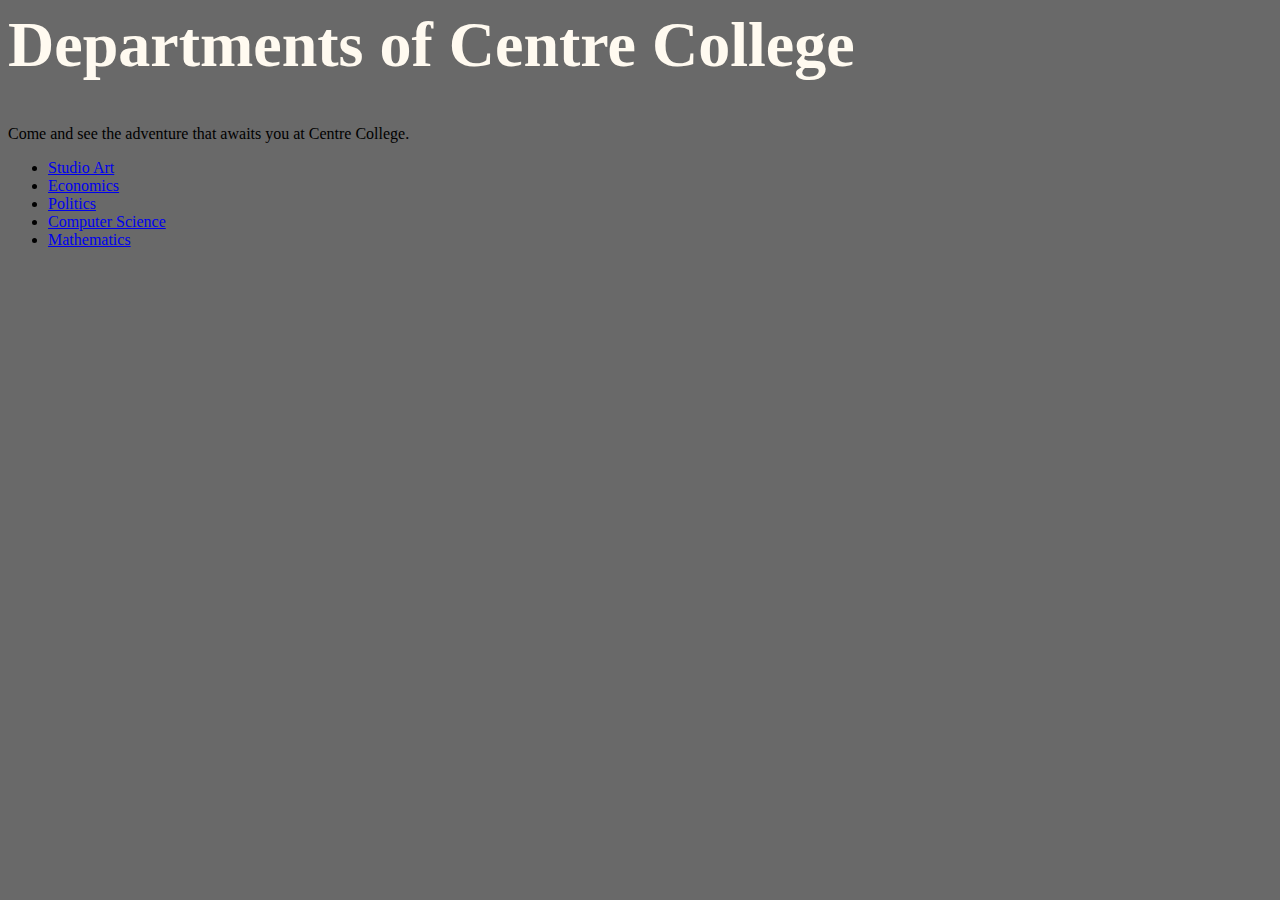
==== SiteA/index.html @ b5e2acbb "wednesdayslab" ====
<html>
  <head>
    <title>Departmental Page</title>
      <link href="css/siteA.css" type="text/css" rel="stylesheet" />
  </head>
  <body id="landing">
    <h1>Departments of Centre College</h1>
    
    <p>Come and see the adventure that awaits you at Centre College.</p>
    
    <ul class="navigation">
    <li><a href="DivI/studioArt.html">Studio Art</a></li>
      <li><a href="DivII/Economics.html">Economics</a></li>
      <li><a href="DivII/Politics.html">Politics</a></li>
      <li><a href="DivIII/ComputerScience.html">Computer Science</a></li>
      <li><a href="DivIII/Mathematics.html">Mathematics</a></li>
    </ul>
  </body>
</html>
---- SiteA/css/siteA.css ----
#studioArt {background-color: deeppink}
#studioArt {font-family: cursive}
#studioArt h1 {color: floralwhite}
#studioArt h1 {font-size: 400% }
#Economics {background-color: cornflowerblue}
#Economics h1 {font-size: 400%}
#Politics {background-color: darkred}
#Politics h1 {color: floralwhite}
#Politics h1 {font-size: 400%}
#ComputerScience {background-color: chartreuse}
#ComputerScience h1 {font-size: 400%}
#Mathematics {background-color: aquamarine}
#Mathematics h1 {font-size: 400%}
#landing {background-color: dimgrey}
#landing h1 {color: floralwhite}
#landing h1 {font-size: 400%}
#landing <img src="https://encrypted-tbn0.gstatic.com/images?q=tbn%3AANd9GcQyRpfRpNZ4YvsjmU0Ec6iUv48K0l0vsV-3wg&usqp=CAU" alt="logo" class="allign-bottom medium"  />


*table { border-collapse: collapse;}
*table, th, td {border: 1px solid black;}
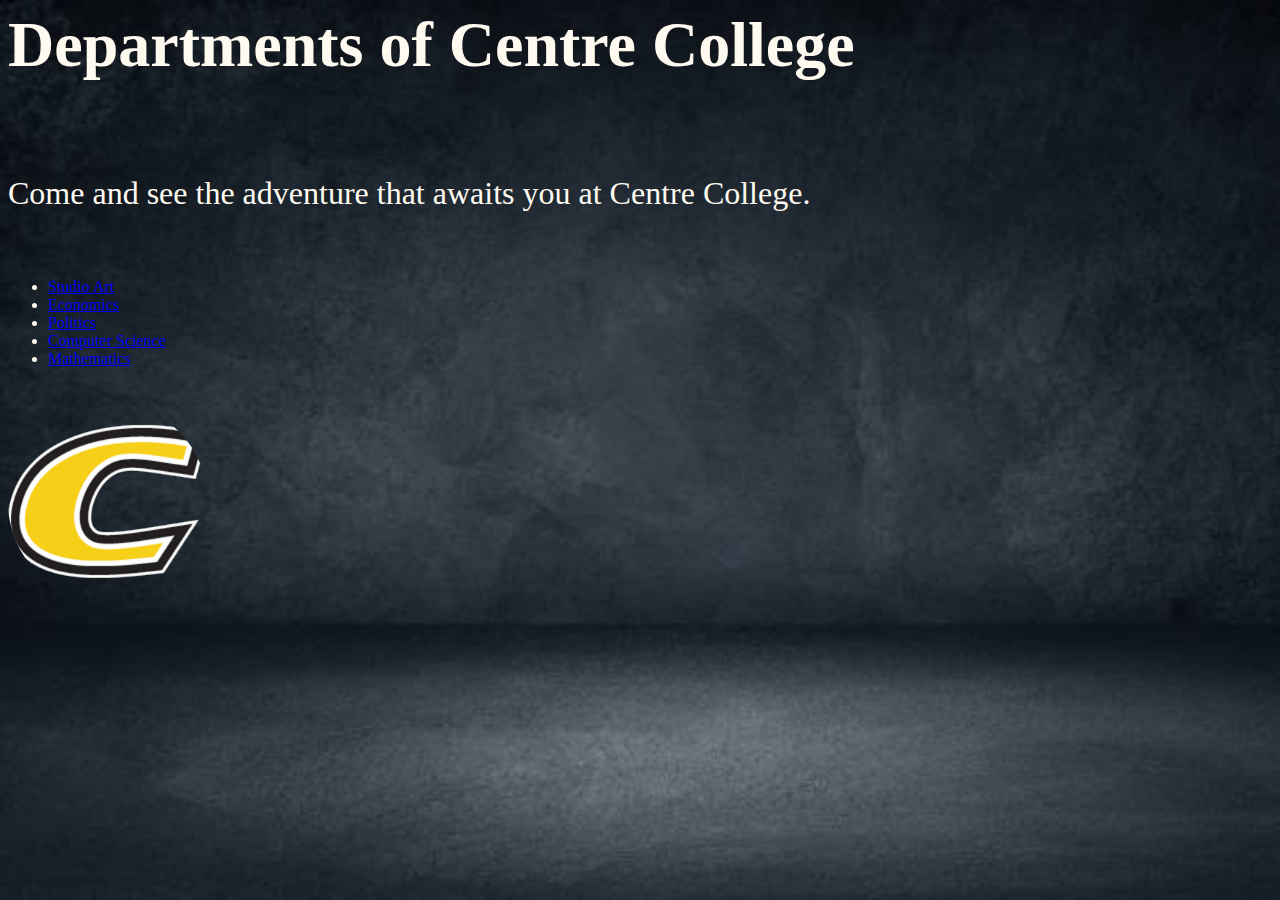
==== commit 850b69f2: "wednesdayslab" ====
--- a/SiteA/index.html
+++ b/SiteA/index.html
@@ -5,9 +5,9 @@
   </head>
   <body id="landing">
     <h1>Departments of Centre College</h1>
-    
+    <br />
     <p>Come and see the adventure that awaits you at Centre College.</p>
-    
+    <br  />
     <ul class="navigation">
     <li><a href="DivI/studioArt.html">Studio Art</a></li>
       <li><a href="DivII/Economics.html">Economics</a></li>
@@ -15,5 +15,8 @@
       <li><a href="DivIII/ComputerScience.html">Computer Science</a></li>
       <li><a href="DivIII/Mathematics.html">Mathematics</a></li>
     </ul>
+      
+      <br />
+      <img src="../logo.png" height="200" width="200" allign="bottom-middle" />
   </body>
 </html>
--- a/SiteA/css/siteA.css
+++ b/SiteA/css/siteA.css
@@ -1,5 +1,6 @@
 
 #studioArt {background-color: deeppink}
+img {border-radius: 100%}
 #studioArt {font-family: cursive}
 #studioArt h1 {color: floralwhite}
 #studioArt h1 {font-size: 400% }
@@ -15,8 +16,19 @@
 #landing {background-color: dimgrey}
 #landing h1 {color: floralwhite}
 #landing h1 {font-size: 400%}
-#landing <img src="https://encrypted-tbn0.gstatic.com/images?q=tbn%3AANd9GcQyRpfRpNZ4YvsjmU0Ec6iUv48K0l0vsV-3wg&usqp=CAU" alt="logo" class="allign-bottom medium"  />
+#landing {background-image: url("../../background.jpg");}
+#landing {background-size: cover}
+#landing ul{color: floralwhite}
+#landing p {color: floralwhite}
+#landing p {font-size: 200%}
+#landing p.uli {color: floralwhite}
+#landing p.uli {font-size: 200%}
 
-
-*table { border-collapse: collapse;}
-*table, th, td {border: 1px solid black;}+table {border-collapse: collapse}
+table, th, td {border: 3px solid white;}
+table {border-color: floralwhite}
+table {width: 50%;}
+th { height: 100px;}
+th {text-align: center;}
+th, td { padding: 15px;}
+th, td {border-bottom: 3px solid #ddd;}